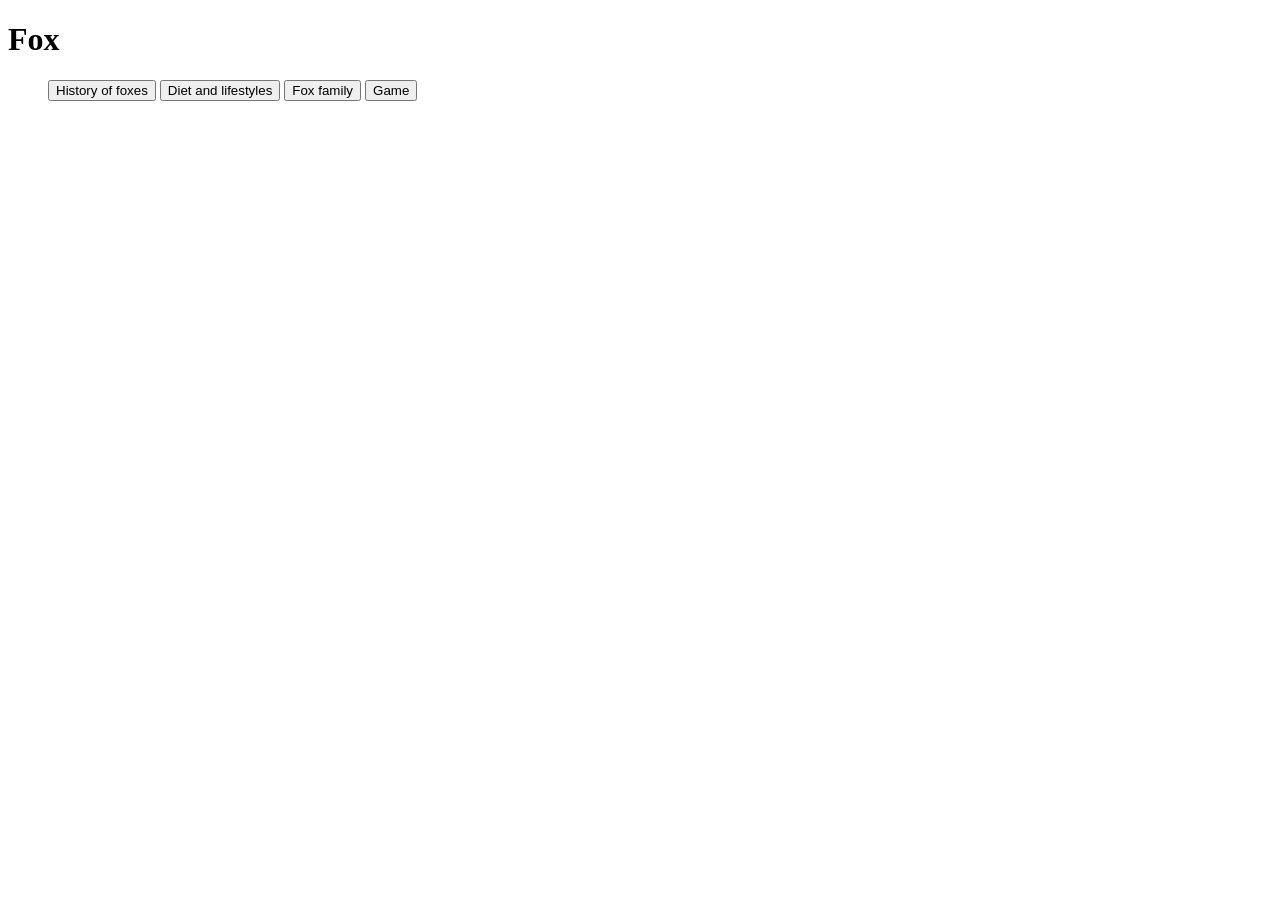
==== 02_Shanelle_260627K_A2/index.html @ 7e834e33 "Add files via upload" ====
<!DOCTYPE html>
<html lang="en">
<head>
<title>P08</title>
<meta name="viewport" content="width=device-width, initial-scale=1.0">
<link rel="stylesheet" href="style.css">
<script src="main.js" defer></script>
</head>
<body>
<header>
<h1>Fox</h1>
</header>
<nav> <!--menu system-->
<!--hamburger icon for mobile-->
<button id="hamIcon">Open Menu</button>
<ul>
<li><button id="page1btn">History of foxes</button></li>
<li><button id="page2btn">Diet and lifestyles</button></li>
<li><button id="page3btn">Fox family</button></li>
<li><button id="page4btn">Game</button></li>
</ul>
</nav>
<main id="pagecontainer">
<section class="page" id="page1">
<h2>The history of Fox</h2><br>
Foxes originated in Eurasia during the Middle Pleistocene (at least 400,000 years ago) before spreading globally.
<br>The common ancestor of all canines was likely similar to the modern gray fox,
<br>which originated in North America around 3.6 million years ago.<br>
<img src="images/grayfox.jpg" width="500" alt="Gray Fox" title="Gray Fox">
<br>The most widespread species, the Red Fox, evolved in Eurasia and later colonized North America.
<br>Meanwhile, species like the Arctic Fox originated in the Tibetan Plateau. 
<br>Foxes are highly adaptable, opportunistic predators belonging to the Canidae family, sharing ancestry with wolves and dogs.
<br>
<br>Their evolutionary history dates back roughly 10 million years ago, making them one of the oldest living lineages of canids.
<br>Unlike pack-hunting wolves, foxes evolved as solitary, opportunistic survivors.

<h3>Modern:</h3>
Today, foxes boast the largest natural distribution of any land mammal except humans.
<br>Due to their intelligence and omnivorous diet, they have evolved to thrive in both dense wilderness and urban environments.
<br><br>
</section>
<section class="page" id="page2">
<h2>Diet & Lifestyle</h2>
<h3>Diet:</h3>
Foxes have a very diverse diet.
<br>They are expert hunters, catching rabbits, rodents, birds, frogs and earthworms as well as eating carrion.
<br><img src="images/foxfood.jpg" width="500" alt="Fox Food" title="Fox Food">
<br>
<br>But they aren’t carnivorous - they are actually omnivores as they dine on berries and fruit too.
<br>Urban foxes will also scavenge for food in dustbins and often catch pigeons and rats.
<br><img src="images/bristoldiet.jpg" width="500" alt="Fox Food" title="Fox Food">
<br>
<br>Fox cubs enter the world deaf, blind and dependent on their mother’s milk, much like domestic dog puppies.
<br>The cubs start eating solid food at around four weeks old and are usually completely weaned by the time they are 12 weeks of age.
<br><img src="images/fennecfoxpup.webp" width="500" alt="Fox pup" title="Fox pup">
<br>
<br>Since foxes are omnivores, their diet is made up primarily of invertebrates such as insects and small vertebrates such as reptiles and birds.
<br><img src="images/invertebrates.jpg" width="500" alt="Invertebrates" title="Invertebrates">
<br>They may also eat eggs and vegetation.
<br>
<br>Many species are generalist predators, but some (such as the crab-eating fox) have more specialized diets.
<br>Most species of fox consume around 1 kg (2.2 lb) of food every day!
<br>
<br>Foxes cache excess food, burying it for later consumption, usually under leaves, snow, or soil.
<br><img src="images/buryingfood.jpg" width="500" alt="Fox Burying Food" title="Fox Burying Food">
<br>
<br>While hunting, foxes tend to use a particular pouncing technique, such that they crouch down to camouflage themselves in
<br>the terrain and then use their hind legs to leap up with great force and land on top of their chosen prey.
<br>Using their pronounced canine teeth, they can then grip the prey's neck and shake it until it is dead or can be readily disemboweled.
<br><img src="images/pouncingfox.webp" width="500" alt="Fox Pouncing" title="Fox Pouncing">
<br>
<br>Even though foxes are omnivores, they cannot eat certain human foods, toxic plants, and cooked bones.
<br>Highly toxic items like chocolate, grapes, raisins, onions, garlic, and macadamia nuts should be strictly avoided.
<br>You should also steer clear of cooked bones, raw pork, and dairy products.
<h4>Toxic and harmful foods for foxes includes:</h4>
Grapes and Raisins: Highly toxic and known to cause kidney failure in canids.
<br><img src="images/grapesandraisins.webp" width="200" alt="Grapes and Raisins" title="Grapes and Raisins">
<br>
<br>Onions, Garlic, and Chives: These contain compounds that can damage a fox's red blood cells, leading to anemia.
<br><img src="images/oniongarlicchives.jpg" width="200" alt="Onions, Garlic, and Chives" title="Onions, Garlic, and Chives">
<br>
<br>Chocolate: Contains theobromine, which is extremely toxic and can be fatal to foxes.
<br><img src="images/chocolate.jpg" width="200" alt="Chocolate" title="Chocolate">
<br>
<br>Macadamia Nuts and Walnuts: These nuts contain toxins that can cause neurological symptoms and weakness.
<br><img src="images/nuts.jpg" width="200" alt="Macadamia Nuts and Walnuts" title="Macadamia Nuts and Walnuts">
<br>
<br>Xylitol: An artificial sweetener often found in sugar-free gum, peanut butter, and baked goods; it is highly lethal to canids.
<br><img src="images/Xylitol.jpg" width="200" alt="Xylitol" title="Xylitol">
<br>
<br>Cooked Bones: Cooked bones become brittle and can splinter, causing severe internal damage or choking.
<br><img src="images/cookedbones.webp" width="200" alt="Cooked Bones" title="Cooked Bones">
<br>
<br>Raw Pork: Bears a high risk of containing the Trichinella parasite.
<br><img src="images/rawpork.jpg" width="200" alt="Raw Pork" title="Raw Pork">
<br>
<br>Dairy Products: Foxes are lactose intolerant, and eating dairy will cause severe digestive distress and diarrhea.
<br><img src="images/dairyproducts.jpg" width="200" alt="Dairy Products" title="Dairy Products">
<br>
<br>Cat Food: Cat food is too high in calories and proteins, lacking the correct nutritional balance for a fox.
<br>Relying on it can lead to severe organ and kidney failure.
<br><img src="images/catfood.jpg" width="200" alt="Cat Food" title="Cat Food">
<br>
<h3>Life style:</h3>
In the wild, the typical lifespan of a fox is one to three years, although individuals may live up to ten years.
<br>Unlike many canids, foxes are not always pack animals.
<br><img src="images/foxgrp.jpg" width="500" alt="Group of Fennec Fox" title="Group of Fennec Fox">
<br>
<br>Typically, they live in small family groups, but some (such as Arctic foxes) are known to be solitary.
<br>
<br>Foxes have been found to be in decline, with the population estimated at 357,000 in 2018.
<br>While the bulk of the UK’s fox population lives in the countryside, a 2017 study found that the UK’s urban fox population may be as high as 150,000.
<br><img src="images/foxincountryside.avif" width="500" alt="Fox" title="Fox">
<br>
<br>Foxes are fantastic diggers and live underground in excavated burrows called dens or ‘earths’.
<br>Foxes can live above ground too, especially if they can find a sheltered spot.
<br>
<br>The gray fox is one of only two canine species known to regularly climb trees, the other is the raccoon dog.
<br><img src="images/foxtree.jpg" width="500" alt="Fox on Tree" title="Fox on Tree">
<br>
<br>Several fox species are endangered in their native environments.
<br>Pressures placed on foxes include habitat loss and being hunted for pelts, other trade, or control.
<br>Due in part to their opportunistic hunting style and industriousness, foxes are commonly resented as nuisance animals.
<br>Contrastingly, foxes, while often considered pests themselves, have been successfully employed to control pests on fruit farms while leaving the fruit intact.
<br>
<h4>Vocalization</h4>
<ul>- Whine
<br>Made shortly after birth. Occurs at a high rate when kits are hungry and when their body temperatures are low.
<br>Whining stimulates the mother to care for her young; it also has been known to stimulate the male fox into caring for his mate and kits.
<br><br>- Yelp
<br>Made about 19 days later. The kits' whining turns into infantile barks, yelps, which occur heavily during play.
<br><br>- Explosive call
<br>At the age of about one month, the kits can emit an explosive call which is intended to be threatening to intruders or other cubs; a high-pitched howl.
<br><br>- Combative call
<br>In adults, the explosive call becomes an open-mouthed combative call during any conflict; a sharper bark.
<br><br>- Growl
<br>An adult fox's indication to their kits to feed or head to the adult's location.
<br><br>- Bark
<br>Adult foxes warn against intruders and in defense by barking.
<br>In the case of domesticated foxes, the whining seems to remain in adult individuals as a sign of excitement and submission in the presence of their owners.
</ul>
</section>
<section class="page" id="page3">
<h2>Fox Family</h2>
<br><img src="images/foxskull.jpg" width="500" alt="Fox Skull" title="Fox Skull">
<br>Comparative illustration of skulls of a true fox (left) and gray fox (right), with differing temporal ridges and subangular lobes indicated
<br><br>
<br>Within the Canidae, the results of DNA analysis shows several phylogenetic divisions:
<br>
<br>The fox-like canids, which include the kit fox (Vulpes velox), red fox (Vulpes vulpes), Cape fox (Vulpes chama), Arctic fox (Vulpes lagopus),
fennec fox (Vulpes zerda), and bat-eared fox (Otocyon megalotis).
<br>The wolf-like canids (genus Canis, Cuon, and Lycaon) including the dog (Canis lupus familiaris), gray wolf (Canis lupus), red wolf (Canis rufus),
eastern wolf (Canis lycaon), coyote (Canis latrans), golden jackal (Canis aureus), Ethiopian wolf (Canis simensis), black-backed jackal (Canis mesomelas),
side-striped jackal (Canis adustus), dhole (Cuon alpinus), and African wild dog (Lycaon pictus).
<br>The South American canids, including the bush dog (Speothos venaticus), hoary fox (Lycalopex uetulus), crab-eating fox (Cerdocyon thous) and maned wolf (Chrysocyon brachyurus).
<br>Various monotypic taxa, including the gray fox (Urocyon cinereoargenteus).
<h3>Pelage</h3>
Fox species differ in fur color, length, and density. Coat colors range from pearly white to black-and-white to black flecked with white or grey on the underside.
<br>Fennec foxes (and other species of fox adapted to life in the desert, such as kit foxes), for example, have large ears and short fur to aid in keeping the body cool.
<br>Arctic foxes, on the other hand, have tiny ears and short limbs as well as thick, insulating fur, which aid in keeping the body warm.
<br> Red foxes, by contrast, have a typical auburn pelt, the tail normally ending with a white marking.
<br>
<br>A fox's coat color and texture may vary due to the change in seasons; fox pelts are richer and denser in the colder months and lighter in the warmer months.
<br>To get rid of the dense winter coat, foxes moult once a year around April; the process begins from the feet, up the legs, and then along the back.
<br>Coat color may also change as the individual ages.
<br>
<h3>Here are all the fox species:</h3>
<ul><h4>Canis</h4>
Ethiopian wolf, sometimes called the Simien fox or Simien jackal.
<br><img src="images/ethiopianwolf.webp" width="300" alt="Ethiopian wolf" title="Ethiopian wolf">
<br>Ethiopian wolf, native to the Ethiopian highlands
<h4>Cerdocyon</h4>
Crab-eating fox
<br><img src="images/crabeatingfox.jpg" width="300" alt="Crab-eating fox" title="Crab-eating fox">
<br>Crab-eating fox, a South American species
<h4>† Dusicyon</h4>
Extinct genus, including the Falkland Islands wolf, sometimes known as the Falklands Islands fox
<br><img src="images/falklandsislandsfox.jpg" width="300" alt="Falklands Islands fox" title="Falklands Islands fox"> (looks like slenderman...)
<br>Falkland Islands wolf Illustration by John Gerrard Keulemans (1842–1912)
<h4>Lycalopex</h4>
Culpeo or Andean fox
<br><img src="images/andeanfox.webp" width="300" alt="Andean fox" title="Andean fox">
<br>
<br>Darwin's fox
<br><img src="images/darwin's fox.jpg" width="300" alt="Darwin's fox" title="Darwin's fox">
<br>
<br>South American gray fox
<br><img src="images/southsmericangrayfox.jpg" width="300" alt="South American gray fox" title="South American gray fox">
<br>
<br>Pampas fox
<br><img src="images/pampasfox.jpeg" width="300" alt="Pampas fox" title="Pampas fox">
<br>A pampas fox in Departamento de Flores, Uruguay
<br>
<br>Sechuran fox
<br><img src="images/sechuranfox.jpg" width="300" alt="Sechuran fox" title="Sechuran fox">
<br>
<br>Hoary fox
<br><img src="images/hoaryfox.jpg" width="300" alt="Hoary fox" title="Hoary fox">
<br>
<br>Otocyon Bat-eared fox
<br><img src="images/otocyonbatearedfox.jpg" width="300" alt="Otocyon Bat-eared fox" title="Otocyon Bat-eared fox">
<br>Bat-eared fox in Kenya
<h4>Urocyon</h4>
<br>Gray fox
<br><img src="images/grayfox1.jpg" width="300" alt="Gray fox" title="Gray fox">
<br>Gray fox (Urocyon cinereoargenteus), in Midtown, Palo Alto, California
<br>
<br>Island fox
<br><img src="images/Islandfox.jpg" width="300" alt="Island fox" title="Island fox">
<br>
<br>Cozumel fox (undescribed)
<br><img src="images/cozumelfox.jpg" width="300" alt="Cozumel fox" title="Cozumel fox">
<h4>Vulpes</h4>
Arctic fox
<br><img src="images/Xylitol.jpg" width="300" alt="Xylitol" title="Xylitol">
<br>
<br>Bengal fox
<br><img src="images/Xylitol.jpg" width="300" alt="Xylitol" title="Xylitol">
<br>
<br>Blanford's fox
<br><img src="images/Xylitol.jpg" width="300" alt="Xylitol" title="Xylitol">
<br>
<br>Cape fox
<br><img src="images/Xylitol.jpg" width="300" alt="Xylitol" title="Xylitol">
<br>
<br>Corsac fox
<br><img src="images/Xylitol.jpg" width="300" alt="Xylitol" title="Xylitol">
<br>
<br>Fennec fox
<br><img src="images/Xylitol.jpg" width="300" alt="Xylitol" title="Xylitol">
<br>
<br>Kit fox
<br><img src="images/Xylitol.jpg" width="300" alt="Xylitol" title="Xylitol">
<br>
<br>Pale fox
<br><img src="images/Xylitol.jpg" width="300" alt="Xylitol" title="Xylitol">
<br>
<br>Rüppell's fox
<br><img src="images/Xylitol.jpg" width="300" alt="Xylitol" title="Xylitol">
<br>
<br>Red fox
<br><img src="images/Xylitol.jpg" width="300" alt="Xylitol" title="Xylitol">
<br>
<br>Swift fox
<br><img src="images/Xylitol.jpg" width="300" alt="Xylitol" title="Xylitol">
<br>
<br>Tibetan fox
<br><img src="images/Xylitol.jpg" width="300" alt="Xylitol" title="Xylitol">


</ul>
</section>
<section class="page" id="page4">
<h2>Fox Clicker</h2>
<p>Click fox to catch it</p>
<h2 id="scoreBox">Score</h2>
<img id="foxId" src="fox.png" alt="fox image">
<br><br><br><br>
<br><br><br><br>
<br><br><br><br>
<br><br><br><br>
<br><br><br><br>
<br><br><br><br>
</section>
</main>
</body>
</html>
---- 02_Shanelle_260627K_A2/style.css ----
.page{width:80vw;border:1px solid pink}
nav ul li{display:inline;}
#page1{background:#FFBCE1}
#page2{background:#FFC7E6}
#page3{background:#FFD8ED}
#page4{background:#FFE3F2}

/*CSS for responsive menu*/
#hamIcon{display:none;}
@media (max-width:800px){
/*make a menu items vertical*/
nav ul li{display:block;}
/* unhide menu icon */
#hamIcon{display:block;}
/*hide the menu item list*/
nav ul{display:none;}
}
/*to unhide menu items*/
.menuShow{display:block;}

/*fox*/
#foxId {position: relative;width:10vw}

#foxId {position: relative;width:10vw;
transition: all 0.5s;
}
#foxId.shrink{width:5vw;opacity: 0;}

@keyframes foxFrames{
0%{rotate:0deg}
25%{rotate:90deg}
50%{rotate:180deg}
100%{rotate:270deg}
}
#foxId.anim1{animation: foxFrames 1s;}
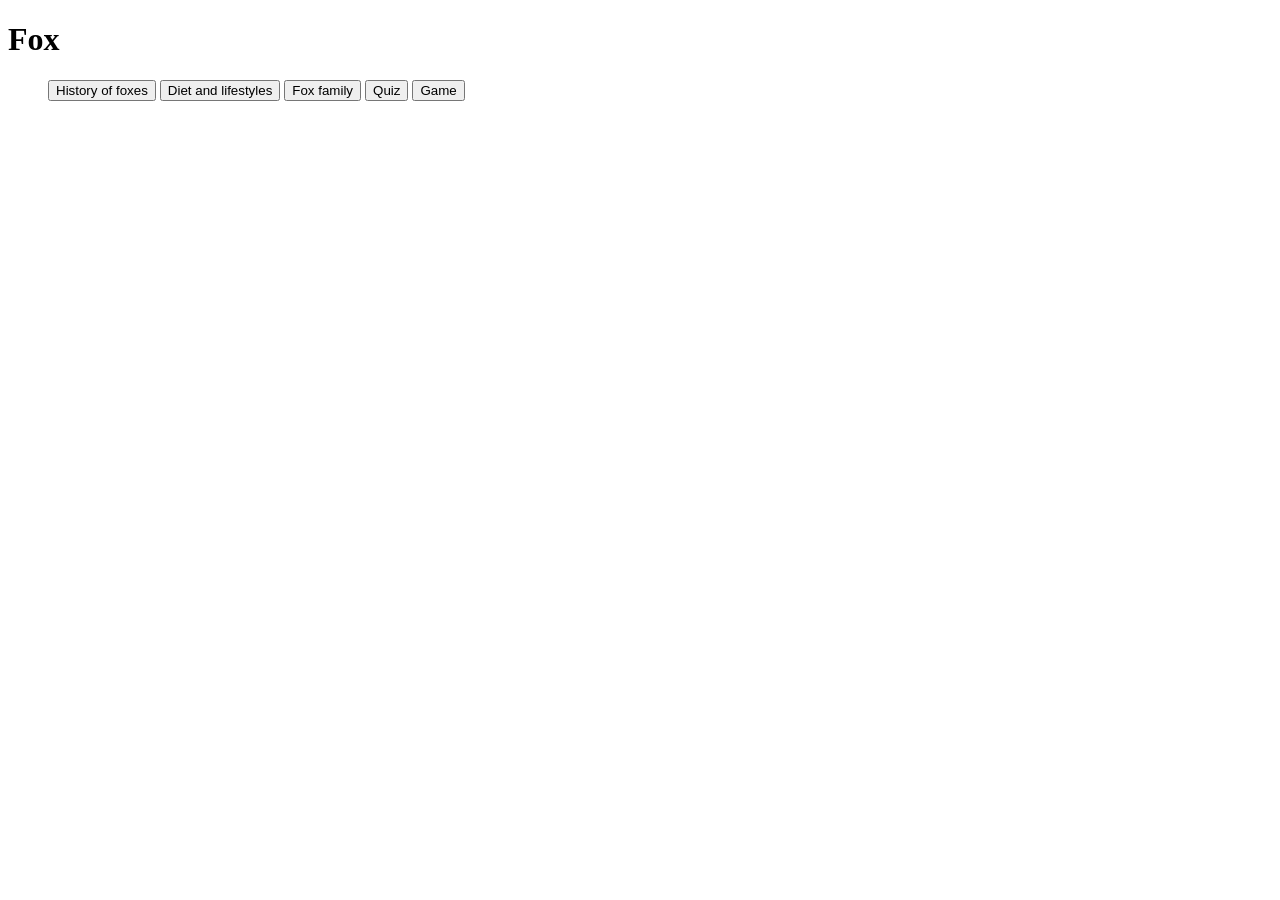
==== commit 41a34f7c: "Add files via upload" ====
--- a/02_Shanelle_260627K_A2/index.html
+++ b/02_Shanelle_260627K_A2/index.html
@@ -17,7 +17,8 @@
 <li><button id="page1btn">History of foxes</button></li>
 <li><button id="page2btn">Diet and lifestyles</button></li>
 <li><button id="page3btn">Fox family</button></li>
-<li><button id="page4btn">Game</button></li>
+<li><button id="page4btn">Quiz</button></li>
+<li><button id="page5btn">Game</button></li>
 </ul>
 </nav>
 <main id="pagecontainer">
@@ -26,7 +27,7 @@
 Foxes originated in Eurasia during the Middle Pleistocene (at least 400,000 years ago) before spreading globally.
 <br>The common ancestor of all canines was likely similar to the modern gray fox,
 <br>which originated in North America around 3.6 million years ago.<br>
-<img src="images/grayfox.jpg" width="500" alt="Gray Fox" title="Gray Fox">
+<img src="images/grayfox.jpg" width="400" alt="Gray Fox" title="Gray Fox">
 <br>The most widespread species, the Red Fox, evolved in Eurasia and later colonized North America.
 <br>Meanwhile, species like the Arctic Fox originated in the Tibetan Plateau. 
 <br>Foxes are highly adaptable, opportunistic predators belonging to the Canidae family, sharing ancestry with wolves and dogs.
@@ -44,30 +45,30 @@
 <h3>Diet:</h3>
 Foxes have a very diverse diet.
 <br>They are expert hunters, catching rabbits, rodents, birds, frogs and earthworms as well as eating carrion.
-<br><img src="images/foxfood.jpg" width="500" alt="Fox Food" title="Fox Food">
+<br><img src="images/foxfood.jpg" width="400" alt="Fox Food" title="Fox Food">
 <br>
 <br>But they aren’t carnivorous - they are actually omnivores as they dine on berries and fruit too.
 <br>Urban foxes will also scavenge for food in dustbins and often catch pigeons and rats.
-<br><img src="images/bristoldiet.jpg" width="500" alt="Fox Food" title="Fox Food">
+<br><img src="images/bristoldiet.jpg" width="400" alt="Fox Food" title="Fox Food">
 <br>
 <br>Fox cubs enter the world deaf, blind and dependent on their mother’s milk, much like domestic dog puppies.
 <br>The cubs start eating solid food at around four weeks old and are usually completely weaned by the time they are 12 weeks of age.
-<br><img src="images/fennecfoxpup.webp" width="500" alt="Fox pup" title="Fox pup">
+<br><img src="images/fennecfoxpup.webp" width="400" alt="Fox pup" title="Fox pup">
 <br>
 <br>Since foxes are omnivores, their diet is made up primarily of invertebrates such as insects and small vertebrates such as reptiles and birds.
-<br><img src="images/invertebrates.jpg" width="500" alt="Invertebrates" title="Invertebrates">
+<br><img src="images/invertebrates.jpg" width="400" alt="Invertebrates" title="Invertebrates">
 <br>They may also eat eggs and vegetation.
 <br>
 <br>Many species are generalist predators, but some (such as the crab-eating fox) have more specialized diets.
 <br>Most species of fox consume around 1 kg (2.2 lb) of food every day!
 <br>
 <br>Foxes cache excess food, burying it for later consumption, usually under leaves, snow, or soil.
-<br><img src="images/buryingfood.jpg" width="500" alt="Fox Burying Food" title="Fox Burying Food">
+<br><img src="images/buryingfood.jpg" width="400" alt="Fox Burying Food" title="Fox Burying Food">
 <br>
 <br>While hunting, foxes tend to use a particular pouncing technique, such that they crouch down to camouflage themselves in
 <br>the terrain and then use their hind legs to leap up with great force and land on top of their chosen prey.
 <br>Using their pronounced canine teeth, they can then grip the prey's neck and shake it until it is dead or can be readily disemboweled.
-<br><img src="images/pouncingfox.webp" width="500" alt="Fox Pouncing" title="Fox Pouncing">
+<br><img src="images/pouncingfox.webp" width="400" alt="Fox Pouncing" title="Fox Pouncing">
 <br>
 <br>Even though foxes are omnivores, they cannot eat certain human foods, toxic plants, and cooked bones.
 <br>Highly toxic items like chocolate, grapes, raisins, onions, garlic, and macadamia nuts should be strictly avoided.
@@ -104,19 +105,19 @@
 <h3>Life style:</h3>
 In the wild, the typical lifespan of a fox is one to three years, although individuals may live up to ten years.
 <br>Unlike many canids, foxes are not always pack animals.
-<br><img src="images/foxgrp.jpg" width="500" alt="Group of Fennec Fox" title="Group of Fennec Fox">
+<br><img src="images/foxgrp.jpg" width="400" alt="Group of Fennec Fox" title="Group of Fennec Fox">
 <br>
 <br>Typically, they live in small family groups, but some (such as Arctic foxes) are known to be solitary.
 <br>
 <br>Foxes have been found to be in decline, with the population estimated at 357,000 in 2018.
 <br>While the bulk of the UK’s fox population lives in the countryside, a 2017 study found that the UK’s urban fox population may be as high as 150,000.
-<br><img src="images/foxincountryside.avif" width="500" alt="Fox" title="Fox">
+<br><img src="images/foxincountryside.avif" width="400" alt="Fox" title="Fox">
 <br>
 <br>Foxes are fantastic diggers and live underground in excavated burrows called dens or ‘earths’.
 <br>Foxes can live above ground too, especially if they can find a sheltered spot.
 <br>
 <br>The gray fox is one of only two canine species known to regularly climb trees, the other is the raccoon dog.
-<br><img src="images/foxtree.jpg" width="500" alt="Fox on Tree" title="Fox on Tree">
+<br><img src="images/foxtree.jpg" width="400" alt="Fox on Tree" title="Fox on Tree">
 <br>
 <br>Several fox species are endangered in their native environments.
 <br>Pressures placed on foxes include habitat loss and being hunted for pelts, other trade, or control.
@@ -124,25 +125,26 @@
 <br>Contrastingly, foxes, while often considered pests themselves, have been successfully employed to control pests on fruit farms while leaving the fruit intact.
 <br>
 <h4>Vocalization</h4>
-<ul>- Whine
+<ul>
+<li>Whine
 <br>Made shortly after birth. Occurs at a high rate when kits are hungry and when their body temperatures are low.
-<br>Whining stimulates the mother to care for her young; it also has been known to stimulate the male fox into caring for his mate and kits.
-<br><br>- Yelp
-<br>Made about 19 days later. The kits' whining turns into infantile barks, yelps, which occur heavily during play.
-<br><br>- Explosive call
-<br>At the age of about one month, the kits can emit an explosive call which is intended to be threatening to intruders or other cubs; a high-pitched howl.
-<br><br>- Combative call
-<br>In adults, the explosive call becomes an open-mouthed combative call during any conflict; a sharper bark.
-<br><br>- Growl
-<br>An adult fox's indication to their kits to feed or head to the adult's location.
-<br><br>- Bark
+<br>Whining stimulates the mother to care for her young; it also has been known to stimulate the male fox into caring for his mate and kits.</li>
+<li>Yelp
+<br>Made about 19 days later. The kits' whining turns into infantile barks, yelps, which occur heavily during play.</li>
+<li>Explosive call
+<br>At the age of about one month, the kits can emit an explosive call which is intended to be threatening to intruders or other cubs; a high-pitched howl.</li>
+<li>Combative call
+<br>In adults, the explosive call becomes an open-mouthed combative call during any conflict; a sharper bark.</li>
+<li>Growl
+<br>An adult fox's indication to their kits to feed or head to the adult's location.</li>
+<li>Bark
 <br>Adult foxes warn against intruders and in defense by barking.
-<br>In the case of domesticated foxes, the whining seems to remain in adult individuals as a sign of excitement and submission in the presence of their owners.
+<br>In the case of domesticated foxes, the whining seems to remain in adult individuals as a sign of excitement and submission in the presence of their owners.</li>
 </ul>
 </section>
 <section class="page" id="page3">
 <h2>Fox Family</h2>
-<br><img src="images/foxskull.jpg" width="500" alt="Fox Skull" title="Fox Skull">
+<br><img src="images/foxskull.jpg" width="400" alt="Fox Skull" title="Fox Skull">
 <br>Comparative illustration of skulls of a true fox (left) and gray fox (right), with differing temporal ridges and subangular lobes indicated
 <br><br>
 <br>Within the Canidae, the results of DNA analysis shows several phylogenetic divisions:
@@ -165,24 +167,25 @@
 <br>Coat color may also change as the individual ages.
 <br>
 <h3>Here are all the fox species:</h3>
-<ul><h4>Canis</h4>
+<ul>
+<li><h4>Canis</h4>
 Ethiopian wolf, sometimes called the Simien fox or Simien jackal.
 <br><img src="images/ethiopianwolf.webp" width="300" alt="Ethiopian wolf" title="Ethiopian wolf">
-<br>Ethiopian wolf, native to the Ethiopian highlands
-<h4>Cerdocyon</h4>
+<br>Ethiopian wolf, native to the Ethiopian highlands</li>
+<li><h4>Cerdocyon</h4>
 Crab-eating fox
-<br><img src="images/crabeatingfox.jpg" width="300" alt="Crab-eating fox" title="Crab-eating fox">
-<br>Crab-eating fox, a South American species
-<h4>† Dusicyon</h4>
+<br><img src="images/crabeatingfox.JPG" width="300" alt="Crab-eating fox" title="Crab-eating fox">
+<br>Crab-eating fox, a South American species</li>
+<li><h4>† Dusicyon</h4>
 Extinct genus, including the Falkland Islands wolf, sometimes known as the Falklands Islands fox
 <br><img src="images/falklandsislandsfox.jpg" width="300" alt="Falklands Islands fox" title="Falklands Islands fox"> (looks like slenderman...)
-<br>Falkland Islands wolf Illustration by John Gerrard Keulemans (1842–1912)
-<h4>Lycalopex</h4>
+<br>Falkland Islands wolf Illustration by John Gerrard Keulemans (1842–1912)</li>
+<li><h4>Lycalopex</h4>
 Culpeo or Andean fox
 <br><img src="images/andeanfox.webp" width="300" alt="Andean fox" title="Andean fox">
 <br>
 <br>Darwin's fox
-<br><img src="images/darwin's fox.jpg" width="300" alt="Darwin's fox" title="Darwin's fox">
+<br><img src="images/darwin'sfox.jpg" width="300" alt="Darwin's fox" title="Darwin's fox">
 <br>
 <br>South American gray fox
 <br><img src="images/southsmericangrayfox.jpg" width="300" alt="South American gray fox" title="South American gray fox">
@@ -199,9 +202,9 @@
 <br>
 <br>Otocyon Bat-eared fox
 <br><img src="images/otocyonbatearedfox.jpg" width="300" alt="Otocyon Bat-eared fox" title="Otocyon Bat-eared fox">
-<br>Bat-eared fox in Kenya
-<h4>Urocyon</h4>
-<br>Gray fox
+<br>Bat-eared fox in Kenya</li>
+<li><h4>Urocyon</h4>
+Gray fox
 <br><img src="images/grayfox1.jpg" width="300" alt="Gray fox" title="Gray fox">
 <br>Gray fox (Urocyon cinereoargenteus), in Midtown, Palo Alto, California
 <br>
@@ -209,58 +212,103 @@
 <br><img src="images/Islandfox.jpg" width="300" alt="Island fox" title="Island fox">
 <br>
 <br>Cozumel fox (undescribed)
-<br><img src="images/cozumelfox.jpg" width="300" alt="Cozumel fox" title="Cozumel fox">
-<h4>Vulpes</h4>
+<br><img src="images/cozumelfox.jpg" width="300" alt="Cozumel fox" title="Cozumel fox"></li>
+<li><h4>Vulpes</h4>
 Arctic fox
-<br><img src="images/Xylitol.jpg" width="300" alt="Xylitol" title="Xylitol">
+<br><img src="images/arcticfox.jpg" width="300" alt="Arctic fox" title="Arctic fox">
 <br>
 <br>Bengal fox
-<br><img src="images/Xylitol.jpg" width="300" alt="Xylitol" title="Xylitol">
+<br><img src="images/bengalfox.jpg" width="300" alt="Bengal fox" title="Bengal fox">
 <br>
 <br>Blanford's fox
-<br><img src="images/Xylitol.jpg" width="300" alt="Xylitol" title="Xylitol">
+<br><img src="images/blanford'sfox.jpg" width="300" alt="Blanford's fox" title="Blanford's fox">
 <br>
 <br>Cape fox
-<br><img src="images/Xylitol.jpg" width="300" alt="Xylitol" title="Xylitol">
+<br><img src="images/capefox.jpg" width="300" alt="Cape fox" title="Cape fox">
 <br>
 <br>Corsac fox
-<br><img src="images/Xylitol.jpg" width="300" alt="Xylitol" title="Xylitol">
+<br><img src="images/corsacfox.jpg" width="300" alt="Corsac fox" title="Corsac fox">
 <br>
 <br>Fennec fox
-<br><img src="images/Xylitol.jpg" width="300" alt="Xylitol" title="Xylitol">
+<br><img src="images/fennecfox.jpg" width="300" alt="Fennec fox" title="Fennec fox">
 <br>
 <br>Kit fox
-<br><img src="images/Xylitol.jpg" width="300" alt="Xylitol" title="Xylitol">
+<br><img src="images/kitfox.jpg" width="300" alt="Kit fox" title="Kit fox">
 <br>
 <br>Pale fox
-<br><img src="images/Xylitol.jpg" width="300" alt="Xylitol" title="Xylitol">
+<br><img src="images/palefox.jpg" width="300" alt="Pale fox" title="Pale fox">
 <br>
 <br>Rüppell's fox
-<br><img src="images/Xylitol.jpg" width="300" alt="Xylitol" title="Xylitol">
+<br><img src="images/rüppell'sfox.jpg" width="300" alt="Rüppell's fox" title="Rüppell's fox">
 <br>
 <br>Red fox
-<br><img src="images/Xylitol.jpg" width="300" alt="Xylitol" title="Xylitol">
+<br><img src="images/redfox.jpg" width="300" alt="Red fox" title="Red fox">
 <br>
 <br>Swift fox
-<br><img src="images/Xylitol.jpg" width="300" alt="Xylitol" title="Xylitol">
+<br><img src="images/swiftfox.jpg" width="300" alt="Swift fox" title="Swift fox">
 <br>
 <br>Tibetan fox
-<br><img src="images/Xylitol.jpg" width="300" alt="Xylitol" title="Xylitol">
-
-
+<br><img src="images/tibetanfox.jpg" width="300" alt="Tibetan fox" title="Tibetan fox">
+<br><br><br><br></li>
 </ul>
 </section>
 <section class="page" id="page4">
+<h2>Fox Quiz</h2>
+<fieldset>
+<legend>1. What food can't foxes eat?</legend>
+<input type="radio" name="q1" value="Cheese"> Cheese
+<input type="radio" name="q1" value="Rabbits"> Rabbits
+<input type="radio" name="q1" value="Birds"> Birds
+<input type="radio" name="q1" value="Earthworms"> Earthworms
+</fieldset>
+<br>
+<fieldset>
+<legend>2. What sound does a fox not make?</legend>
+<input type="radio" name="q2" value="Bark"> Bark
+<input type="radio" name="q2" value="Whine"> Whine
+<input type="radio" name="q2" value="Scream"> Scream
+<input type="radio" name="q2" value="Growl"> Growl
+</fieldset>
+<br>
+<fieldset>
+<legend>3. Which fox is in the Urocyon family?</legend>
+<input type="radio" name="q3" value="Arcticfox"> Arctic fox
+<input type="radio" name="q3" value="Islandfox"> Island fox
+<input type="radio" name="q3" value="Corsacfox"> Corsac fox
+<input type="radio" name="q3" value="Rüppell'sfox"> Rüppell's fox
+</fieldset>
+<br>
+<fieldset>
+<legend>4. Where does foxes originate in during the Middle Pleistocene?</legend>
+<input type="radio" name="q4" value="China"> China
+<input type="radio" name="q4" value="TibetanPlateau"> Tibetan Plateau
+<input type="radio" name="q4" value="NorthAmerica"> North America
+<input type="radio" name="q4" value="Eurasia"> Eurasia
+</fieldset>
+<br><br>
+<button id="btnSubmit">Submit Quiz</button>
+<h3 id="scorebox">Not submitted</h3>
+<br><br>
+</section>
+<section class="page" id="page5">
 <h2>Fox Clicker</h2>
+<button id="btnFS">FullScreen</button>
+<button id="btnWS">Exit Full Screen</button>
 <p>Click fox to catch it</p>
 <h2 id="scoreBox">Score</h2>
-<img id="foxId" src="fox.png" alt="fox image">
-<br><br><br><br>
-<br><br><br><br>
-<br><br><br><br>
-<br><br><br><br>
-<br><br><br><br>
-<br><br><br><br>
+<div>
+<footer>
+<img id="qrCodeImg" src="images/qrCodeImg.png" alt="QR Code">
+</footer>
+<img id="foxId" src="images/fox.png" alt="fox image">
+<br><br><br><br>
+<br><br><br><br>
+<br><br><br><br>
+<br><br><br><br>
+<br><br><br><br>
+<br><br><br><br>
+<br><br><br><br>
+</div>
 </section>
 </main>
 </body>
--- a/02_Shanelle_260627K_A2/style.css
+++ b/02_Shanelle_260627K_A2/style.css
@@ -4,6 +4,7 @@
 #page2{background:#FFC7E6}
 #page3{background:#FFD8ED}
 #page4{background:#FFE3F2}
+#page5{background:#FFE3F2}
 
 /*CSS for responsive menu*/
 #hamIcon{display:none;}
@@ -14,14 +15,15 @@
 #hamIcon{display:block;}
 /*hide the menu item list*/
 nav ul{display:none;}
+.page{width:100%;border:1px solid pink}
 }
 /*to unhide menu items*/
 .menuShow{display:block;}
 
 /*fox*/
-#foxId {position: relative;width:10vw}
+#foxId {position: relative;width:15vw}
 
-#foxId {position: relative;width:10vw;
+#foxId {position: relative;width:15vw;
 transition: all 0.5s;
 }
 #foxId.shrink{width:5vw;opacity: 0;}
@@ -32,4 +34,17 @@
 50%{rotate:180deg}
 100%{rotate:270deg}
 }
-#foxId.anim1{animation: foxFrames 1s;}+#foxId.anim1{animation: foxFrames 1s;}
+
+/*game bg*/
+div{
+background-image: url("images/desert.jpg");
+background-size: cover;
+}
+
+/*Qrcode*/
+@media (max-width:800px){ /*at mobile size*/
+#qrCodeImg{display:none;} /*hide QR code */
+div::after{content:"(mobile)";}/*append text 'mobile’ */
+}
+
